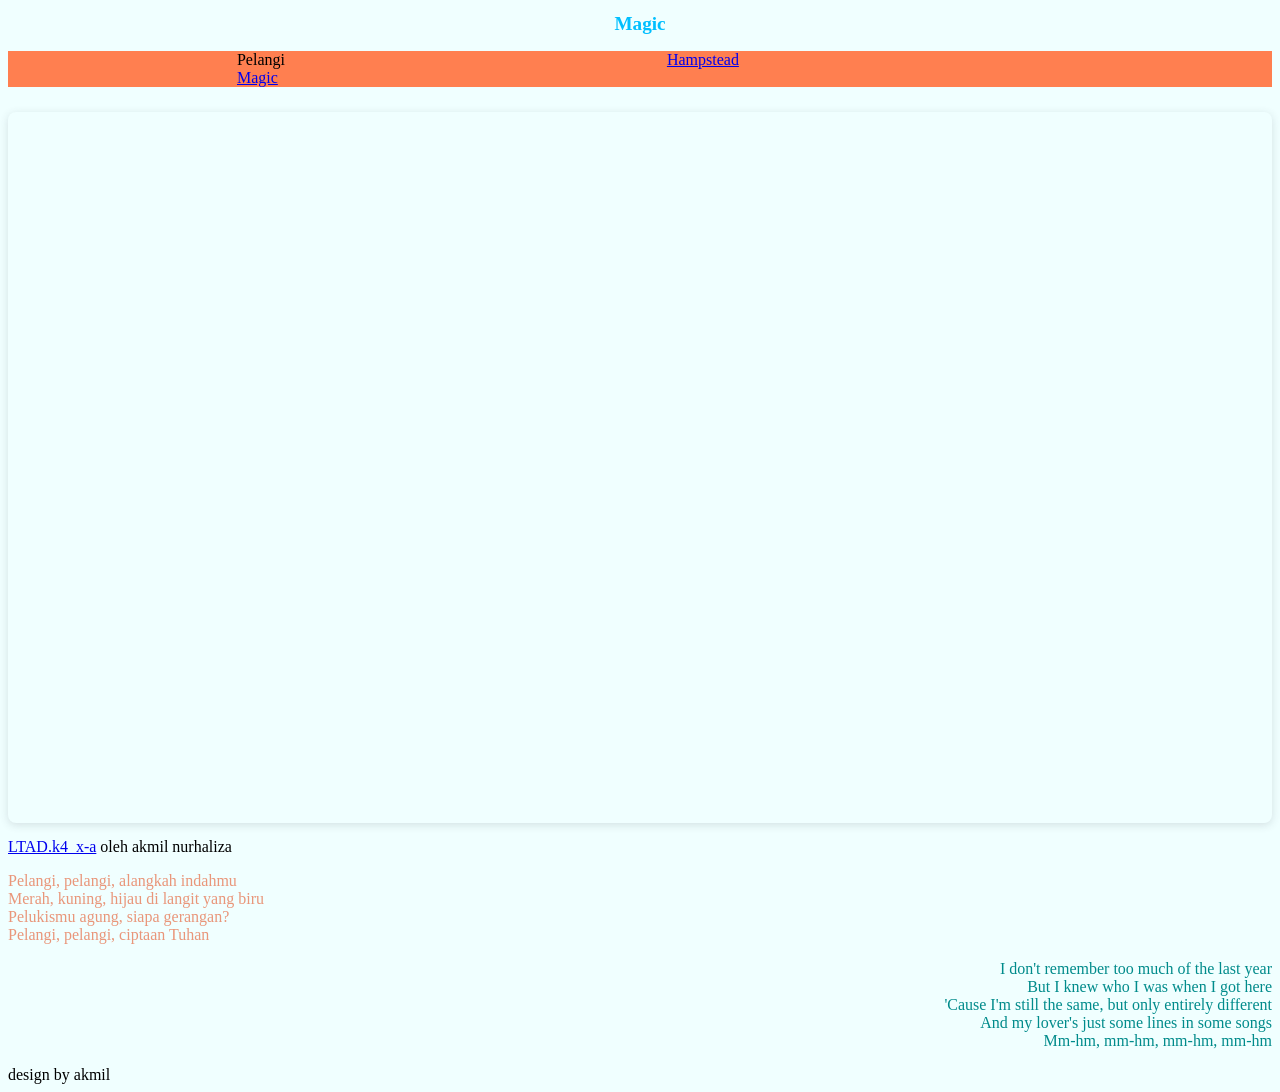
==== index.html @ 6d022792 "Add files via upload" ====
<!doctype html>

<html>
        <head>
        <meta charset="utf-8">

        <title>Blank template</title>

        <!-- Load external CSS styles -->
        <link rel="stylesheet" href="styles.css">

    </head>

    <body>

        <h1>Magic</h1>

    <Ul>
        <li>Pelangi</li>
        <li><a href="milmiel.html"> Hampstead </a></li>
        <li><a href="akmiel.html"> Magic </a></li>
    </Ul>

    <div style="position: relative; width: 100%; height: 0; padding-top: 56.2500%;
     padding-bottom: 0; box-shadow: 0 2px 8px 0 rgba(63,69,81,0.16); margin-top: 1.6em; margin-bottom: 0.9em; overflow: hidden;
      border-radius: 8px; will-change: transform;">
        <iframe loading="lazy" style="position: absolute; width: 100%; height: 100%; top: 0; left: 0; border: none; padding: 0;margin: 0;"
            src="https://www.canva.com/design/DAG49RoPjWo/N7DK7JlISko8k7q1WFOadw/view?embed" allowfullscreen="allowfullscreen" allow="fullscreen">
              </iframe>
              </div>
              <a href="https:&#x2F;&#x2F;www.canva.com&#x2F;design&#x2F;DAG49RoPjWo&#x2F;N7DK7JlISko8k7q1WFOadw&#x2F;view?utm_content=DAG49RoPjWo&amp;utm_campaign=designshare&amp;utm_medium=embeds&amp;utm_source=link" target="_blank" rel="noopener">LTAD.k4_x-a</a> oleh akmil nurhaliza

    <p> Pelangi, pelangi, alangkah indahmu <br>
        Merah, kuning, hijau di langit yang biru <br>
        Pelukismu agung, siapa gerangan? <br>
        Pelangi, pelangi, ciptaan Tuhan <br>
     </p>

     <p id="p2"> I don't remember too much of the last year <br>
        But I knew who I was when I got here <br>
        'Cause I'm still the same, but only entirely different <br>
        And my lover's just some lines in some songs <br>
        Mm-hm, mm-hm, mm-hm, mm-hm <br>
        </p>

    </body>

    <marque> design by akmil </marque>

</html>
---- styles.css ----
/* Place your CSS styles in this file */
body{background-color:azure;}

h1 {
    text-align: center;
    font-family: "times new roman", sans-serif;
    font-weight: bold;
    color:deepskyblue;
    font-size: larger;
}

ul {list-style-type: none;
background-color: coral;}

p {
    color:darksalmon;
    text-align: left;
    font-size:medium;
}

li {display: inline;padding: 5cm;}

#p2 {
    text-align:right;
    font-size:medium;
    color:darkcyan;
}
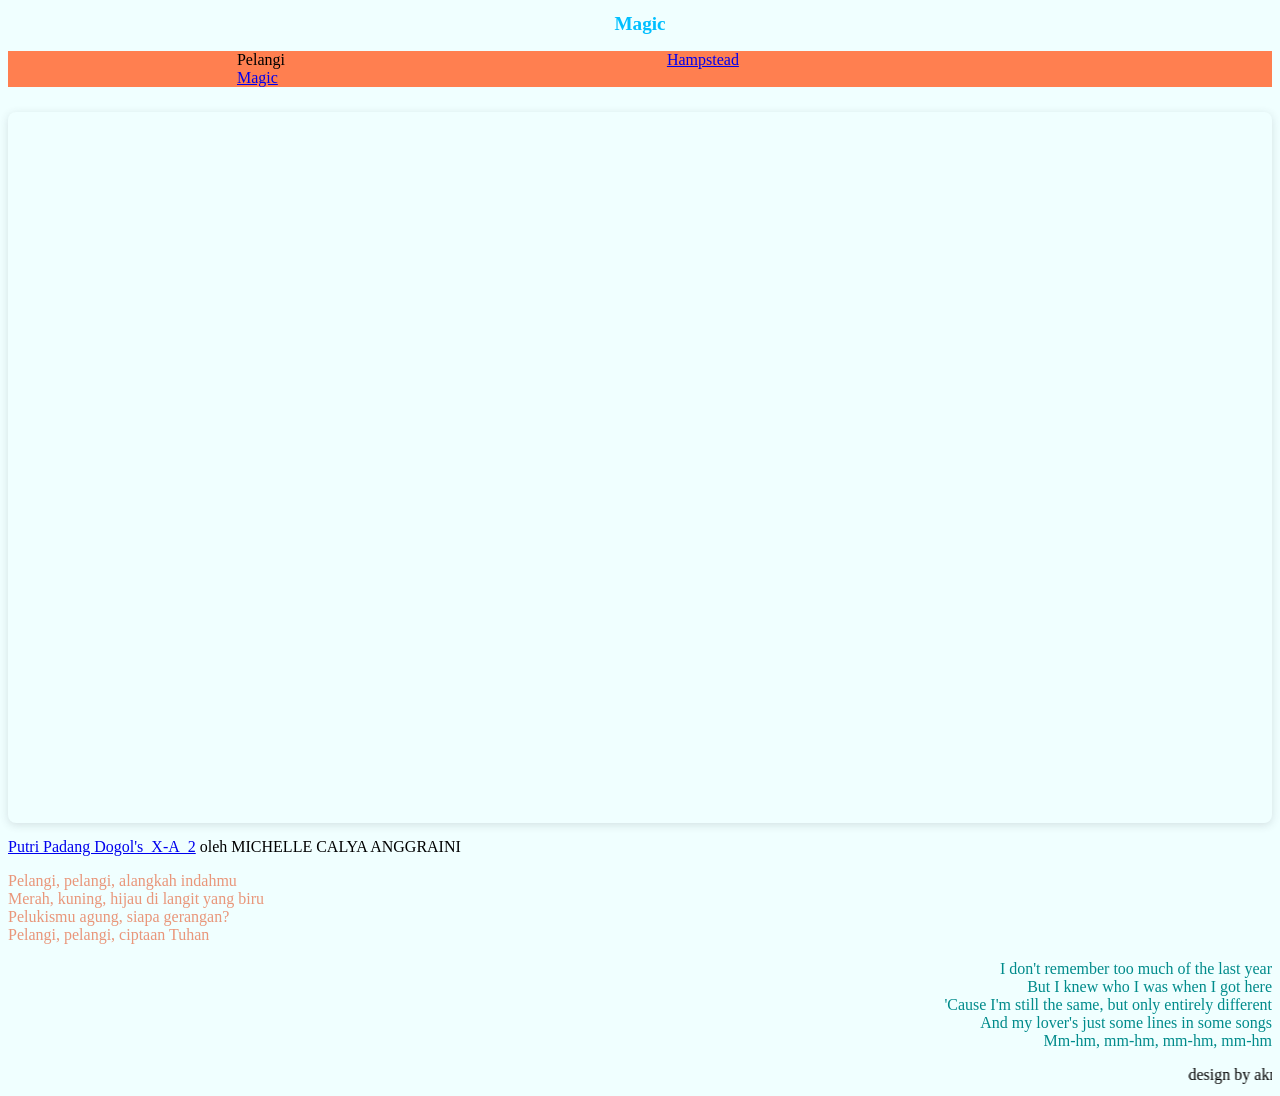
==== commit 6b6c73c9: "index.html" ====
--- a/index.html
+++ b/index.html
@@ -22,13 +22,13 @@
     </Ul>
 
     <div style="position: relative; width: 100%; height: 0; padding-top: 56.2500%;
-     padding-bottom: 0; box-shadow: 0 2px 8px 0 rgba(63,69,81,0.16); margin-top: 1.6em; margin-bottom: 0.9em; overflow: hidden;
-      border-radius: 8px; will-change: transform;">
-        <iframe loading="lazy" style="position: absolute; width: 100%; height: 100%; top: 0; left: 0; border: none; padding: 0;margin: 0;"
-            src="https://www.canva.com/design/DAG49RoPjWo/N7DK7JlISko8k7q1WFOadw/view?embed" allowfullscreen="allowfullscreen" allow="fullscreen">
-              </iframe>
-              </div>
-              <a href="https:&#x2F;&#x2F;www.canva.com&#x2F;design&#x2F;DAG49RoPjWo&#x2F;N7DK7JlISko8k7q1WFOadw&#x2F;view?utm_content=DAG49RoPjWo&amp;utm_campaign=designshare&amp;utm_medium=embeds&amp;utm_source=link" target="_blank" rel="noopener">LTAD.k4_x-a</a> oleh akmil nurhaliza
+ padding-bottom: 0; box-shadow: 0 2px 8px 0 rgba(63,69,81,0.16); margin-top: 1.6em; margin-bottom: 0.9em; overflow: hidden;
+ border-radius: 8px; will-change: transform;">
+  <iframe loading="lazy" style="position: absolute; width: 100%; height: 100%; top: 0; left: 0; border: none; padding: 0;margin: 0;"
+    src="https://www.canva.com/design/DAHGOsPnJ5M/qTnNPHlGkHgmzMt2585TAg/view?embed" allowfullscreen="allowfullscreen" allow="fullscreen">
+  </iframe>
+</div>
+<a href="https:&#x2F;&#x2F;www.canva.com&#x2F;design&#x2F;DAHGOsPnJ5M&#x2F;qTnNPHlGkHgmzMt2585TAg&#x2F;view?utm_content=DAHGOsPnJ5M&amp;utm_campaign=designshare&amp;utm_medium=embeds&amp;utm_source=link" target="_blank" rel="noopener">Putri Padang Dogol's_X-A_2</a> oleh MICHELLE CALYA ANGGRAINI
 
     <p> Pelangi, pelangi, alangkah indahmu <br>
         Merah, kuning, hijau di langit yang biru <br>
@@ -45,6 +45,6 @@
 
     </body>
 
-    <marque> design by akmil </marque>
+    <marquee> design by akmil </marquee>
 
-</html>+</html>
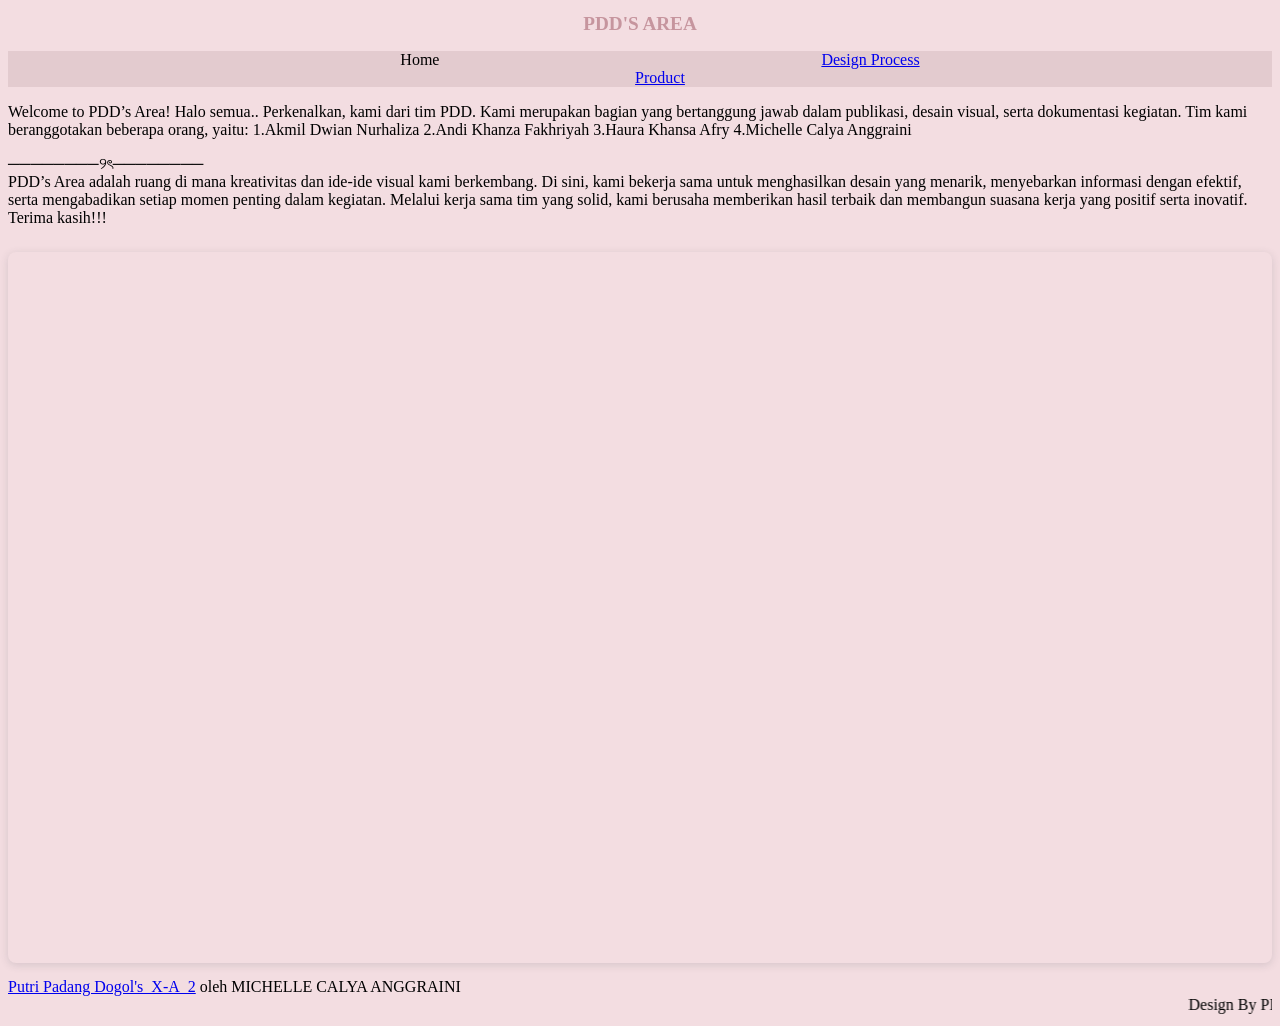
==== commit beda3eb4: "Add files via upload" ====
--- a/index.html
+++ b/index.html
@@ -13,13 +13,40 @@
 
     <body>
 
-        <h1>Magic</h1>
+        <h1>PDD'S AREA</h1>
 
     <Ul>
-        <li>Pelangi</li>
-        <li><a href="milmiel.html"> Hampstead </a></li>
-        <li><a href="akmiel.html"> Magic </a></li>
+        <li>Home</li>
+        <li><a href="Design Process.html"> Design Process </a></li>
+        <li><a href="Product.html"> Product </a></li>
     </Ul>
+
+    <p> Welcome to PDD’s Area! Halo semua..
+
+Perkenalkan, kami dari tim PDD. Kami merupakan bagian yang bertanggung jawab dalam publikasi, desain visual, serta dokumentasi kegiatan.
+
+Tim kami beranggotakan beberapa orang, yaitu:
+
+1.Akmil Dwian Nurhaliza
+2.Andi Khanza Fakhriyah
+3.Haura Khansa Afry
+4.Michelle Calya Anggraini
+    </p>
+
+ <p2>
+    ────────୨ৎ────────
+<br>
+ </p2>
+
+<p3>
+    PDD’s Area adalah ruang di mana kreativitas dan ide-ide visual kami berkembang. Di sini, kami bekerja sama untuk menghasilkan desain yang menarik, menyebarkan informasi dengan efektif, serta mengabadikan setiap momen penting dalam kegiatan.
+
+Melalui kerja sama tim yang solid, kami berusaha memberikan hasil terbaik dan membangun suasana kerja yang positif serta inovatif.
+
+Terima kasih!!! <br>
+     </p3>
+
+    
 
     <div style="position: relative; width: 100%; height: 0; padding-top: 56.2500%;
  padding-bottom: 0; box-shadow: 0 2px 8px 0 rgba(63,69,81,0.16); margin-top: 1.6em; margin-bottom: 0.9em; overflow: hidden;
@@ -30,21 +57,10 @@
 </div>
 <a href="https:&#x2F;&#x2F;www.canva.com&#x2F;design&#x2F;DAHGOsPnJ5M&#x2F;qTnNPHlGkHgmzMt2585TAg&#x2F;view?utm_content=DAHGOsPnJ5M&amp;utm_campaign=designshare&amp;utm_medium=embeds&amp;utm_source=link" target="_blank" rel="noopener">Putri Padang Dogol's_X-A_2</a> oleh MICHELLE CALYA ANGGRAINI
 
-    <p> Pelangi, pelangi, alangkah indahmu <br>
-        Merah, kuning, hijau di langit yang biru <br>
-        Pelukismu agung, siapa gerangan? <br>
-        Pelangi, pelangi, ciptaan Tuhan <br>
-     </p>
-
-     <p id="p2"> I don't remember too much of the last year <br>
-        But I knew who I was when I got here <br>
-        'Cause I'm still the same, but only entirely different <br>
-        And my lover's just some lines in some songs <br>
-        Mm-hm, mm-hm, mm-hm, mm-hm <br>
-        </p>
-
     </body>
 
-    <marquee> design by akmil </marquee>
+    <br>
 
-</html>
+    <marquee> Design By PDD'S </marquee>
+
+</html>
--- a/styles.css
+++ b/styles.css
@@ -1,27 +1,34 @@
 /* Place your CSS styles in this file */
-body{background-color:azure;}
+body{background-color:rgb(243, 221, 225);}
 
 h1 {
     text-align: center;
-    font-family: "times new roman", sans-serif;
+    font-family: "CASTELLAR", CASTELLAR;
     font-weight: bold;
-    color:deepskyblue;
+    color:rgb(198, 149, 158);
     font-size: larger;
+    ;
 }
 
 ul {list-style-type: none;
-background-color: coral;}
+background-color :rgb(227, 203, 207);
+text-align: center; }
 
 p {
-    color:darksalmon;
-    text-align: left;
+    color :black;
+        text-align: left;
     font-size:medium;
 }
 
 li {display: inline;padding: 5cm;}
 
-#p2 {
-    text-align:right;
+p2 {
+    text-align:center;
     font-size:medium;
-    color:darkcyan;
-}+    color:black;
+}
+
+p3 {
+    text-align: left;
+    font size:medium;
+}
